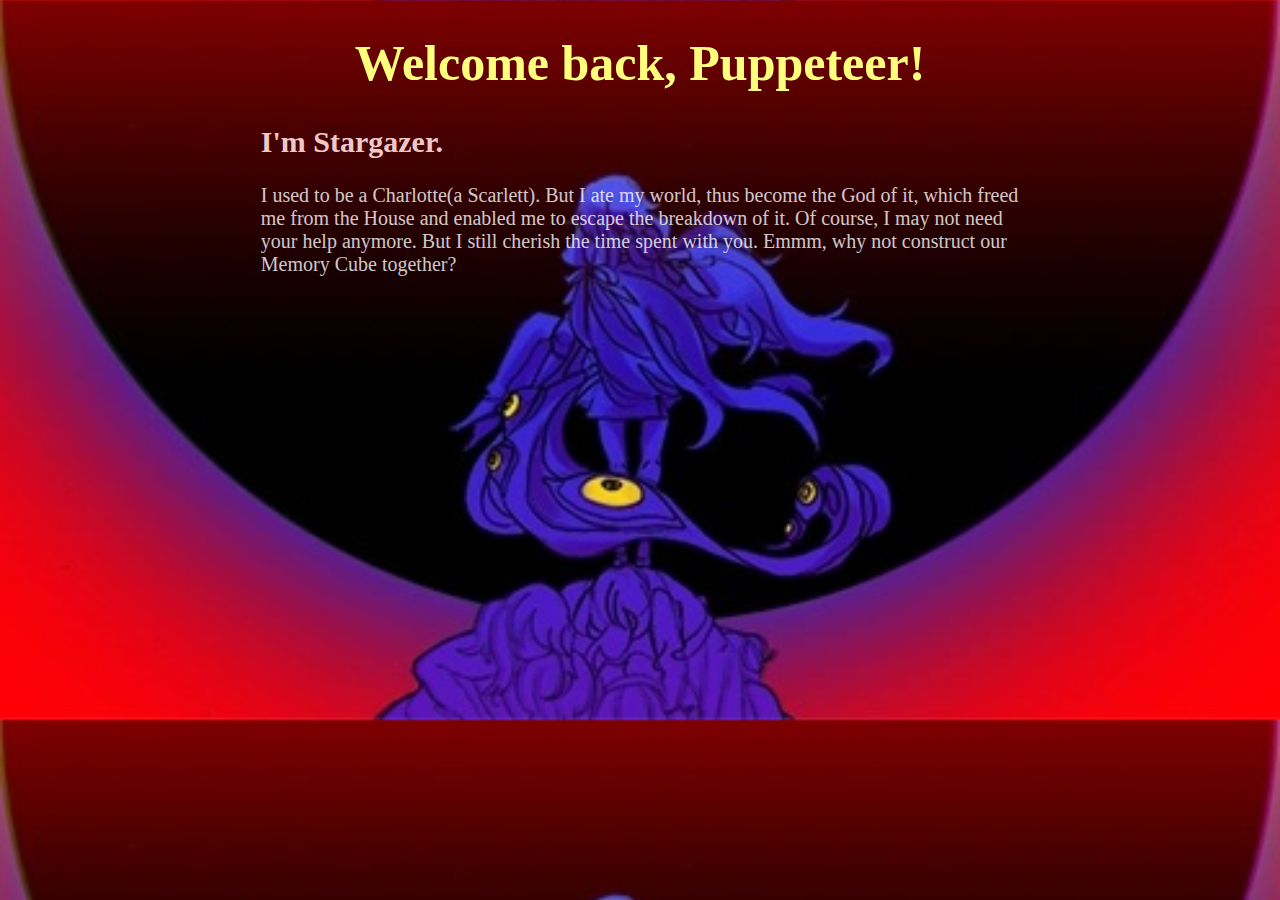
==== Charlotte.html @ f29db8b2 "Renew" ====
<!DOCTYPE html>
<html>
	<head>
		<meta charset="utf-8">
		<meta name="keywords" content="Hello Charlotte">
		<meta name="description" content="A website for Hello Charlotte">
		<meta name="author" content="Prince of Luohe">
		<meta http-equiv="refresh" content="1800">
		<title>Hello Charlotte</title>
		<style>@import 'Charlotte.css'</style>
		<link rel="icon" href="favicon.ico" type ="image/x-icon">
	</head>
	<body>
		<div class="instr">
			<h1>Welcome back, Puppeteer!</h1>
			<h2>I'm Stargazer.</h2>
			<p class="instr">I used to be a Charlotte(a Scarlett). But I ate my world, thus become the God of it, which freed me from the House and enabled me to escape the breakdown of it. Of course, I may not need your help anymore. But I still cherish the time spent with you. Emmm, why not construct our Memory Cube together?</p>
		</div>	
	</body>
</html>
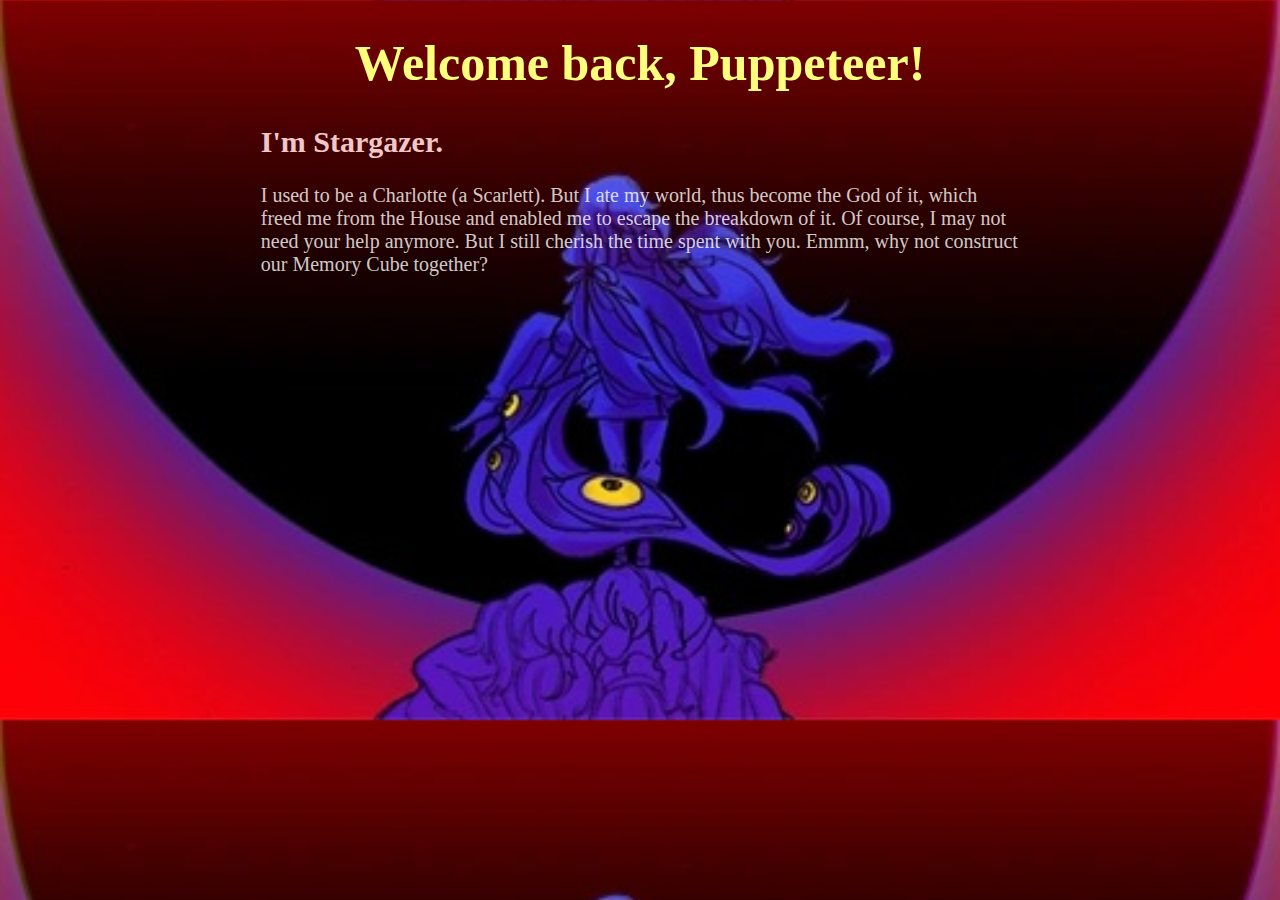
==== commit 1f332ca5: "Debug." ====
--- a/Charlotte.html
+++ b/Charlotte.html
@@ -14,7 +14,7 @@
 		<div class="instr">
 			<h1>Welcome back, Puppeteer!</h1>
 			<h2>I'm Stargazer.</h2>
-			<p class="instr">I used to be a Charlotte(a Scarlett). But I ate my world, thus become the God of it, which freed me from the House and enabled me to escape the breakdown of it. Of course, I may not need your help anymore. But I still cherish the time spent with you. Emmm, why not construct our Memory Cube together?</p>
+			<p class="instr">I used to be a Charlotte (a Scarlett). But I ate my world, thus become the God of it, which freed me from the House and enabled me to escape the breakdown of it. Of course, I may not need your help anymore. But I still cherish the time spent with you. Emmm, why not construct our Memory Cube together?</p>
 		</div>	
 	</body>
 </html>